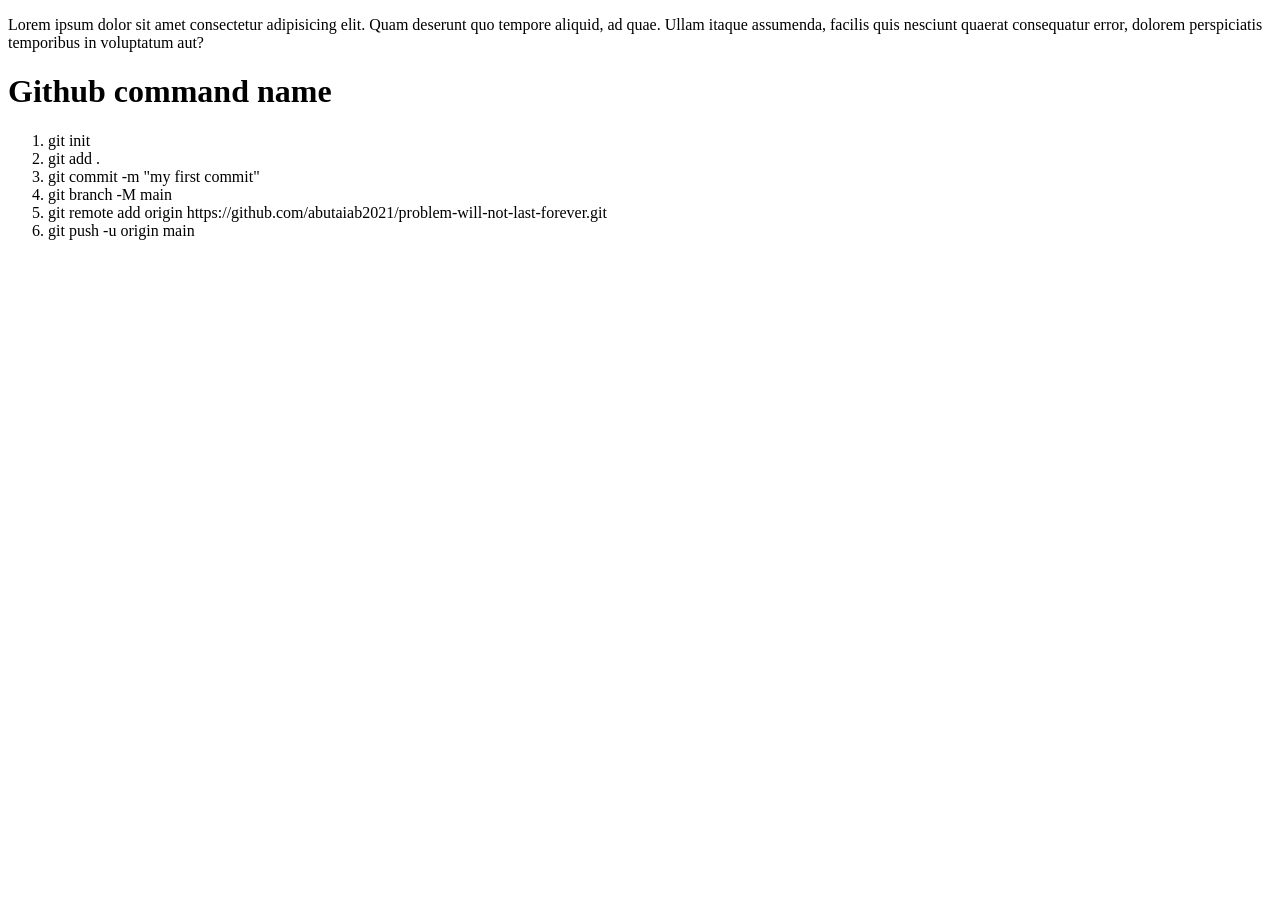
==== index.html @ 95eabde1 "First commit" ====
<!DOCTYPE html>
<html lang="en">
<head>
    <meta charset="UTF-8">
    <meta name="viewport" content="width=device-width, initial-scale=1.0">
    <title>Explore Github</title>
</head>
<body>
    <p>Lorem ipsum dolor sit amet consectetur adipisicing elit. Quam deserunt quo tempore aliquid, ad quae. Ullam itaque assumenda, facilis quis nesciunt quaerat consequatur error, dolorem perspiciatis temporibus in voluptatum aut?</p>
    <h1>Github command name</h1>
    <ol>
        <li>git init</li>
        <li>git add .</li>
        <li>git commit -m "my first commit"</li>
        <li>git branch -M main</li>
        <li>git remote add origin https://github.com/abutaiab2021/problem-will-not-last-forever.git</li>
        <li>git push -u origin main</li>
    </ol>
</body>
</html>
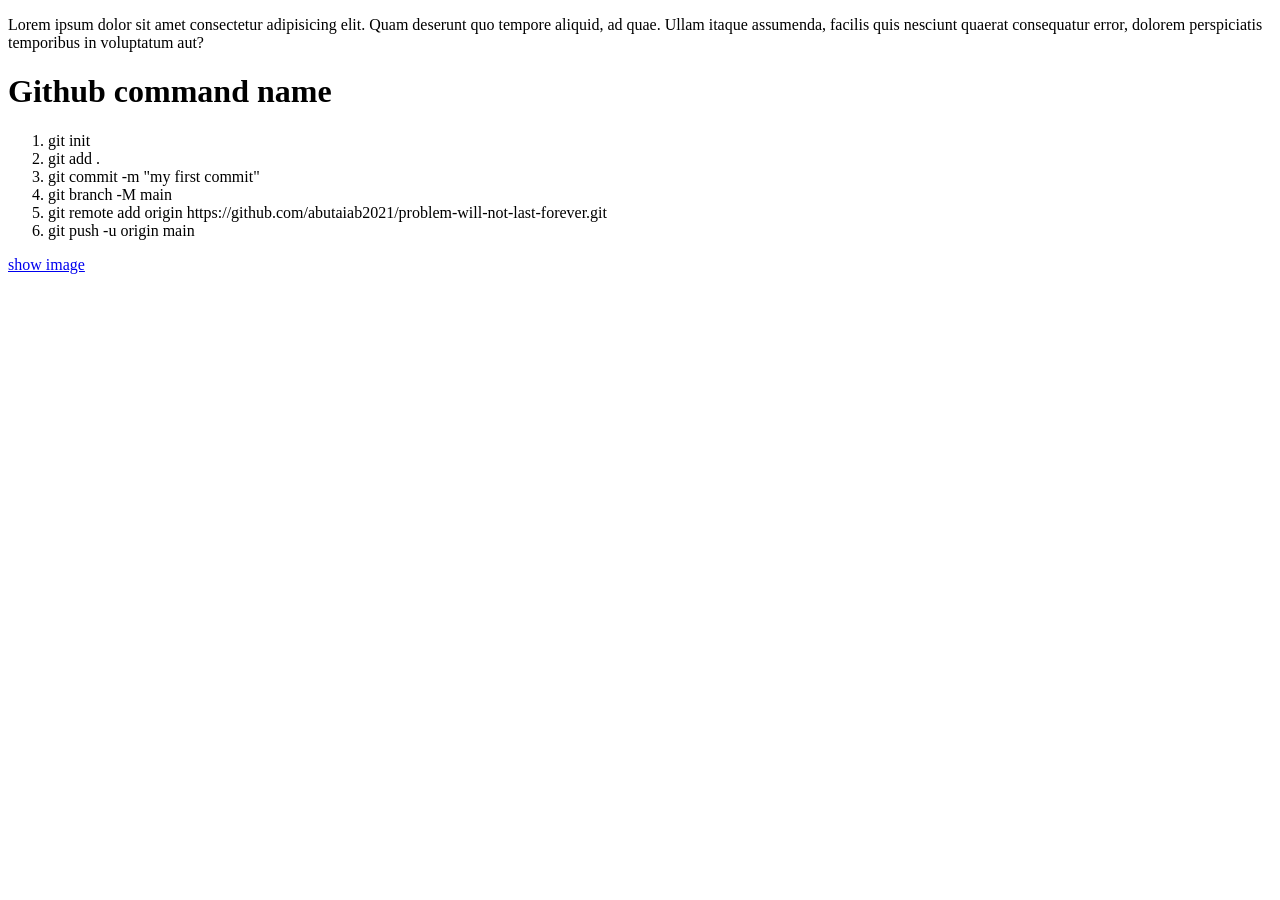
==== commit 0bda34d7: "show image update some thing" ====
--- a/index.html
+++ b/index.html
@@ -16,5 +16,6 @@
         <li>git remote add origin https://github.com/abutaiab2021/problem-will-not-last-forever.git</li>
         <li>git push -u origin main</li>
     </ol>
+    <a href="show-image.html">show image</a>
 </body>
 </html>
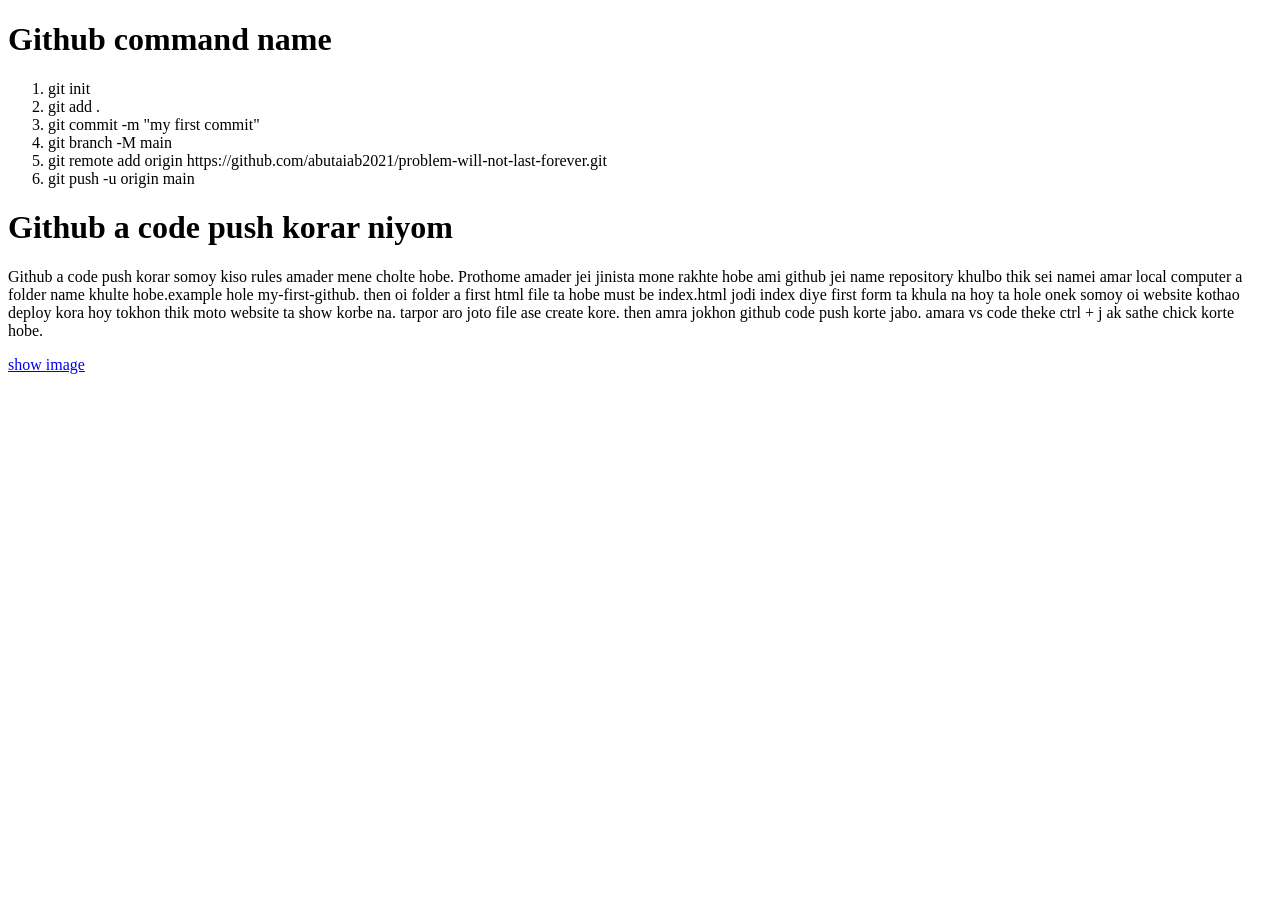
==== commit 375a0172: "html page some code added" ====
--- a/index.html
+++ b/index.html
@@ -6,8 +6,8 @@
     <title>Explore Github</title>
 </head>
 <body>
-    <p>Lorem ipsum dolor sit amet consectetur adipisicing elit. Quam deserunt quo tempore aliquid, ad quae. Ullam itaque assumenda, facilis quis nesciunt quaerat consequatur error, dolorem perspiciatis temporibus in voluptatum aut?</p>
-    <h1>Github command name</h1>
+    <div>
+        <h1>Github command name</h1>
     <ol>
         <li>git init</li>
         <li>git add .</li>
@@ -16,6 +16,15 @@
         <li>git remote add origin https://github.com/abutaiab2021/problem-will-not-last-forever.git</li>
         <li>git push -u origin main</li>
     </ol>
+    </div>
+    <div>
+        <h1>Github a code push korar niyom</h1>
+        <p>
+            Github a code push korar somoy kiso rules amader mene cholte hobe. Prothome amader jei jinista mone rakhte hobe ami github jei name repository khulbo thik sei namei amar local computer a folder name khulte hobe.example hole
+            my-first-github. then oi folder a first html file ta hobe must be index.html
+            jodi index diye first form ta khula na hoy ta hole onek somoy oi website kothao deploy kora hoy tokhon thik moto website ta show korbe na. tarpor aro joto file ase create kore. then amra jokhon github code push korte jabo. amara vs code theke ctrl + j ak sathe chick korte hobe.
+        </p>
+    </div>
     <a href="show-image.html">show image</a>
 </body>
 </html>
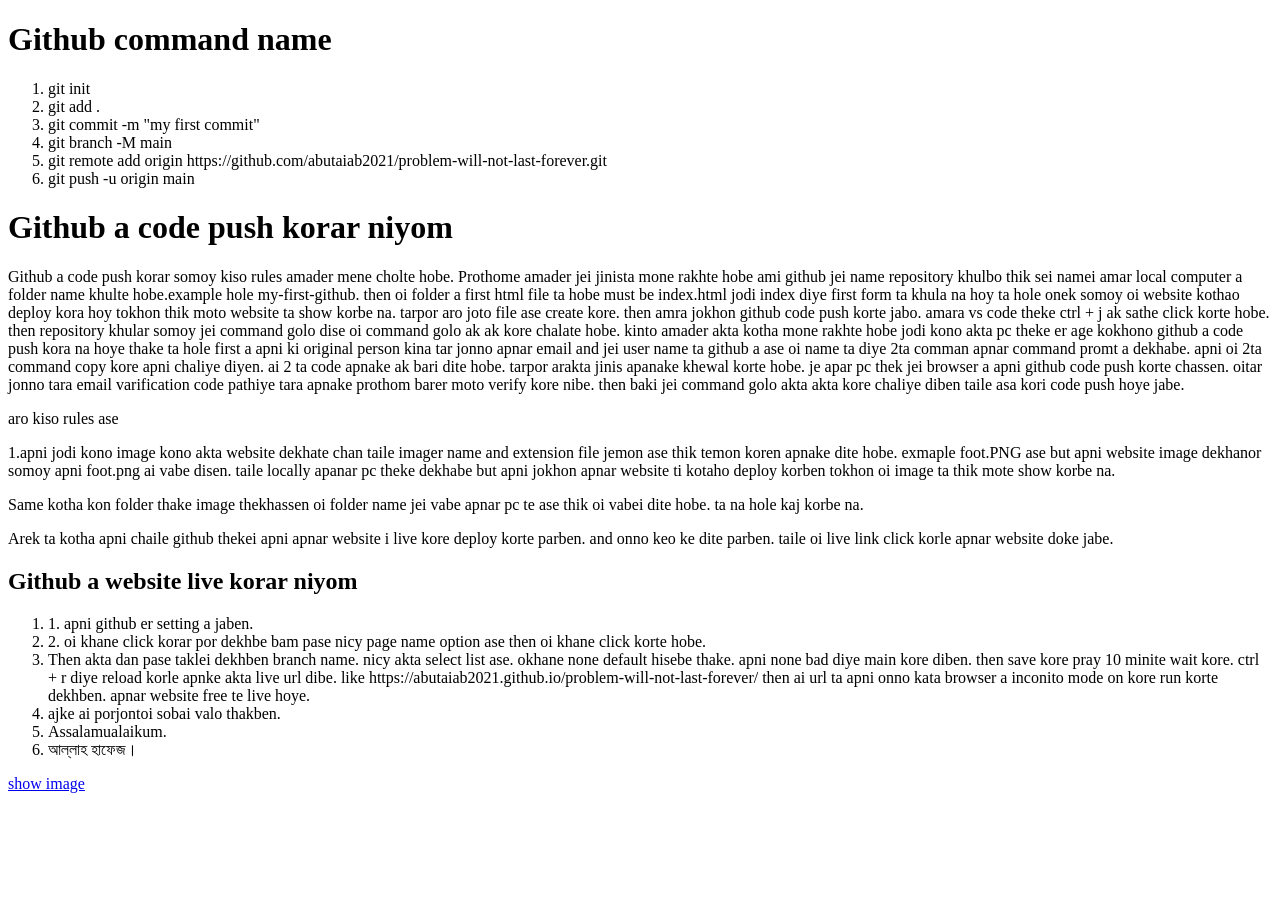
==== commit 1308531d: "html much more update content" ====
--- a/index.html
+++ b/index.html
@@ -22,8 +22,28 @@
         <p>
             Github a code push korar somoy kiso rules amader mene cholte hobe. Prothome amader jei jinista mone rakhte hobe ami github jei name repository khulbo thik sei namei amar local computer a folder name khulte hobe.example hole
             my-first-github. then oi folder a first html file ta hobe must be index.html
-            jodi index diye first form ta khula na hoy ta hole onek somoy oi website kothao deploy kora hoy tokhon thik moto website ta show korbe na. tarpor aro joto file ase create kore. then amra jokhon github code push korte jabo. amara vs code theke ctrl + j ak sathe chick korte hobe.
+            jodi index diye first form ta khula na hoy ta hole onek somoy oi website kothao deploy kora hoy tokhon thik moto website ta show korbe na. tarpor aro joto file ase create kore. then amra jokhon github code push korte jabo. amara vs code theke ctrl + j ak sathe click korte hobe. then repository khular somoy jei command golo dise oi command golo ak ak kore chalate hobe. kinto amader akta kotha mone rakhte hobe jodi kono akta pc theke er age kokhono github a code push kora na hoye thake ta hole first a apni ki original person kina tar jonno apnar email and jei user name ta github a ase oi name ta diye 2ta comman apnar command promt a dekhabe. apni oi 2ta command copy kore apni chaliye diyen. ai 2 ta code apnake ak bari dite hobe. tarpor arakta jinis apanake khewal korte hobe. je apar pc thek jei browser a apni github code push korte chassen. oitar jonno tara email varification code pathiye tara apnake prothom barer moto verify kore nibe.
+            then baki jei command golo akta akta kore chaliye diben taile asa kori code push hoye jabe.
         </p>
+        <p>aro kiso rules ase</p>
+        <p>1.apni jodi kono image kono akta website dekhate chan taile imager name and extension file jemon ase thik temon koren apnake dite hobe. exmaple foot.PNG ase but apni website image dekhanor somoy apni foot.png ai vabe disen. taile locally apanar pc theke dekhabe but apni jokhon apnar website ti kotaho deploy korben tokhon oi image ta thik mote show korbe na.</p>
+        <p>Same kotha kon folder thake image thekhassen oi folder name jei vabe apnar pc te ase thik oi vabei dite hobe. ta na hole kaj korbe na.</p>
+        <p>Arek ta kotha apni chaile github thekei apni apnar website i live kore deploy korte parben. and onno keo ke dite parben. taile oi live link click korle apnar website doke jabe.</p>
+    </div>
+    <div>
+        <h2>Github a website live korar niyom</h2>
+        <ol>
+            <li>1. apni github er setting a jaben.</li>
+            <li>2. oi khane click korar por dekhbe bam pase nicy page name option ase then oi khane click korte hobe.</li>
+            <li>Then akta dan pase taklei dekhben branch name. nicy akta select list ase. okhane none default hisebe thake. apni none bad diye main kore diben.
+                then save kore pray 10 minite wait kore. ctrl + r diye reload korle apnke akta live url dibe. like 
+                https://abutaiab2021.github.io/problem-will-not-last-forever/ 
+                then ai url ta apni onno kata browser a inconito mode on kore run korte dekhben. apnar website free te live hoye.
+            </li>
+            <li>ajke ai porjontoi sobai valo thakben.</li>
+            <li>Assalamualaikum.</li>
+            <li>আল্লাহ হাফেজ।</li>
+        </ol>
     </div>
     <a href="show-image.html">show image</a>
 </body>
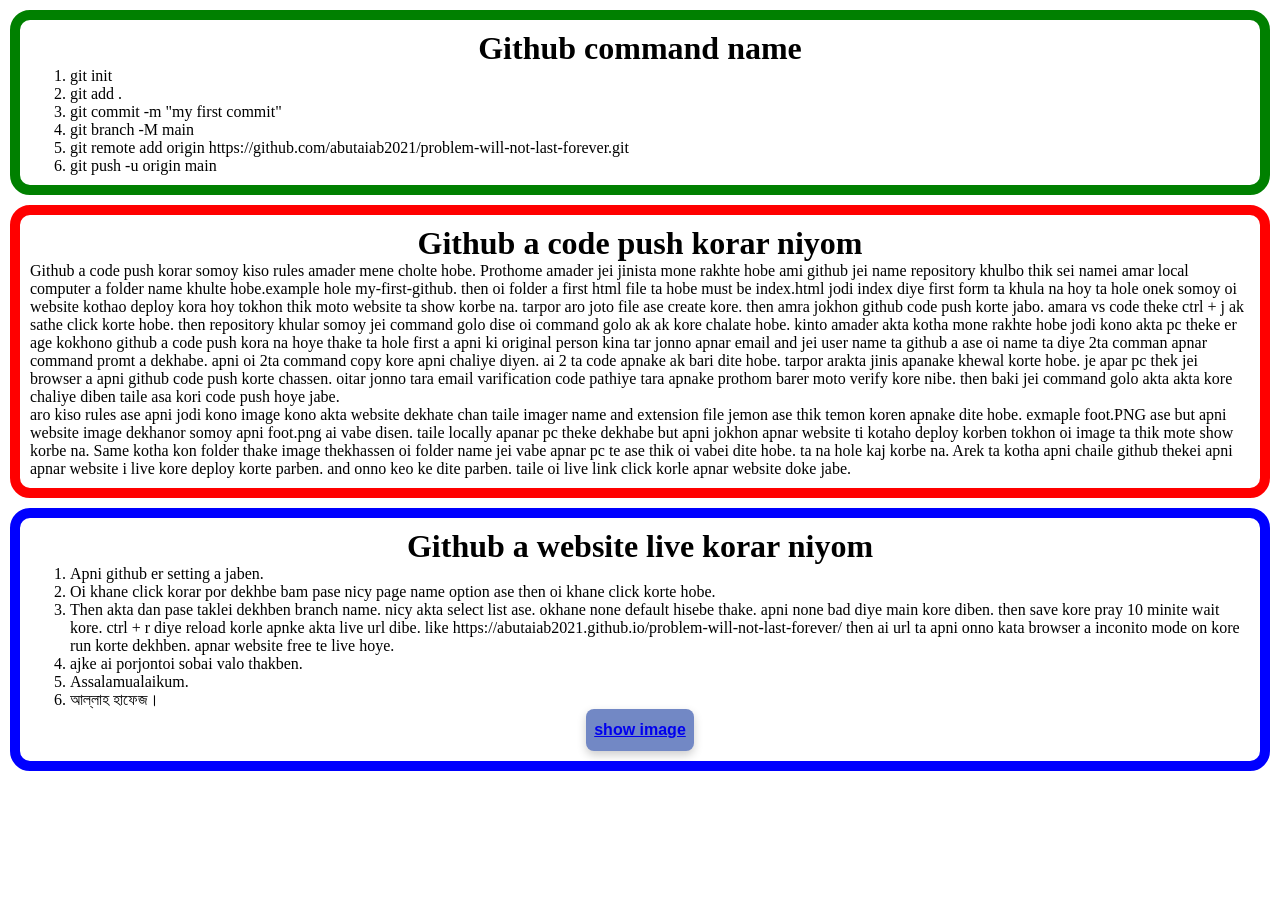
==== commit 7c507cdb: "html much last updated" ====
--- a/index.html
+++ b/index.html
@@ -4,10 +4,12 @@
     <meta charset="UTF-8">
     <meta name="viewport" content="width=device-width, initial-scale=1.0">
     <title>Explore Github</title>
+    <link rel="stylesheet" href="css/styles.css">
 </head>
 <body>
-    <div>
-        <h1>Github command name</h1>
+    <header>
+        <div>
+        <h1 style="text-align: center;">Github command name</h1>
     <ol>
         <li>git init</li>
         <li>git add .</li>
@@ -17,24 +19,31 @@
         <li>git push -u origin main</li>
     </ol>
     </div>
-    <div>
-        <h1>Github a code push korar niyom</h1>
+    </header>
+    <main>
+        <div>
+        <h1 style="text-align: center;">Github a code push korar niyom</h1>
         <p>
             Github a code push korar somoy kiso rules amader mene cholte hobe. Prothome amader jei jinista mone rakhte hobe ami github jei name repository khulbo thik sei namei amar local computer a folder name khulte hobe.example hole
             my-first-github. then oi folder a first html file ta hobe must be index.html
             jodi index diye first form ta khula na hoy ta hole onek somoy oi website kothao deploy kora hoy tokhon thik moto website ta show korbe na. tarpor aro joto file ase create kore. then amra jokhon github code push korte jabo. amara vs code theke ctrl + j ak sathe click korte hobe. then repository khular somoy jei command golo dise oi command golo ak ak kore chalate hobe. kinto amader akta kotha mone rakhte hobe jodi kono akta pc theke er age kokhono github a code push kora na hoye thake ta hole first a apni ki original person kina tar jonno apnar email and jei user name ta github a ase oi name ta diye 2ta comman apnar command promt a dekhabe. apni oi 2ta command copy kore apni chaliye diyen. ai 2 ta code apnake ak bari dite hobe. tarpor arakta jinis apanake khewal korte hobe. je apar pc thek jei browser a apni github code push korte chassen. oitar jonno tara email varification code pathiye tara apnake prothom barer moto verify kore nibe.
             then baki jei command golo akta akta kore chaliye diben taile asa kori code push hoye jabe.
         </p>
-        <p>aro kiso rules ase</p>
-        <p>1.apni jodi kono image kono akta website dekhate chan taile imager name and extension file jemon ase thik temon koren apnake dite hobe. exmaple foot.PNG ase but apni website image dekhanor somoy apni foot.png ai vabe disen. taile locally apanar pc theke dekhabe but apni jokhon apnar website ti kotaho deploy korben tokhon oi image ta thik mote show korbe na.</p>
-        <p>Same kotha kon folder thake image thekhassen oi folder name jei vabe apnar pc te ase thik oi vabei dite hobe. ta na hole kaj korbe na.</p>
-        <p>Arek ta kotha apni chaile github thekei apni apnar website i live kore deploy korte parben. and onno keo ke dite parben. taile oi live link click korle apnar website doke jabe.</p>
     </div>
     <div>
-        <h2>Github a website live korar niyom</h2>
+        <p>aro kiso rules ase
+        apni jodi kono image kono akta website dekhate chan taile imager name and extension file jemon ase thik temon koren apnake dite hobe. exmaple foot.PNG ase but apni website image dekhanor somoy apni foot.png ai vabe disen. taile locally apanar pc theke dekhabe but apni jokhon apnar website ti kotaho deploy korben tokhon oi image ta thik mote show korbe na.
+        Same kotha kon folder thake image thekhassen oi folder name jei vabe apnar pc te ase thik oi vabei dite hobe. ta na hole kaj korbe na.
+        Arek ta kotha apni chaile github thekei apni apnar website i live kore deploy korte parben. and onno keo ke dite parben. taile oi live link click korle apnar website doke jabe.</p>
+    </div>
+    </main>
+    
+    <footer>
+        <div>
+        <h1 style="text-align: center;">Github a website live korar niyom</h1>
         <ol>
-            <li>1. apni github er setting a jaben.</li>
-            <li>2. oi khane click korar por dekhbe bam pase nicy page name option ase then oi khane click korte hobe.</li>
+            <li> Apni github er setting a jaben.</li>
+            <li> Oi khane click korar por dekhbe bam pase nicy page name option ase then oi khane click korte hobe.</li>
             <li>Then akta dan pase taklei dekhben branch name. nicy akta select list ase. okhane none default hisebe thake. apni none bad diye main kore diben.
                 then save kore pray 10 minite wait kore. ctrl + r diye reload korle apnke akta live url dibe. like 
                 https://abutaiab2021.github.io/problem-will-not-last-forever/ 
@@ -45,6 +54,8 @@
             <li>আল্লাহ হাফেজ।</li>
         </ol>
     </div>
-    <a href="show-image.html">show image</a>
+    <div class="container"><button id="my-button"><a  href="show-image.html">show image</a></button></div>
+    </footer>
+    
 </body>
 </html>
--- a/css/styles.css
+++ b/css/styles.css
@@ -0,0 +1,40 @@
+*{
+    margin: 0;
+}
+header{
+    margin: 10px;
+    padding: 10px;
+    border: 10px solid green;
+    border-radius: 20px;
+}
+
+main{
+    margin: 10px;
+    padding: 10px;
+    border: 10px solid red;
+    border-radius: 20px;
+}
+
+footer{
+    margin: 10px;
+    padding: 10px;
+    border: 10px solid blue;
+    border-radius: 20px;
+}
+
+.container{
+    text-align: center;
+}
+#my-button{
+    
+    background-color: rgb(114, 136, 197);
+    color: white;
+    padding: 12px 8px;
+    border: none;
+    border-radius: 8px;
+    font-size: 16px;
+    font-weight: bold;
+    cursor: pointer;
+    box-shadow: 0 4px 10px rgba(0, 0, 0, 0.2); */
+    transition: 0.3s;
+}
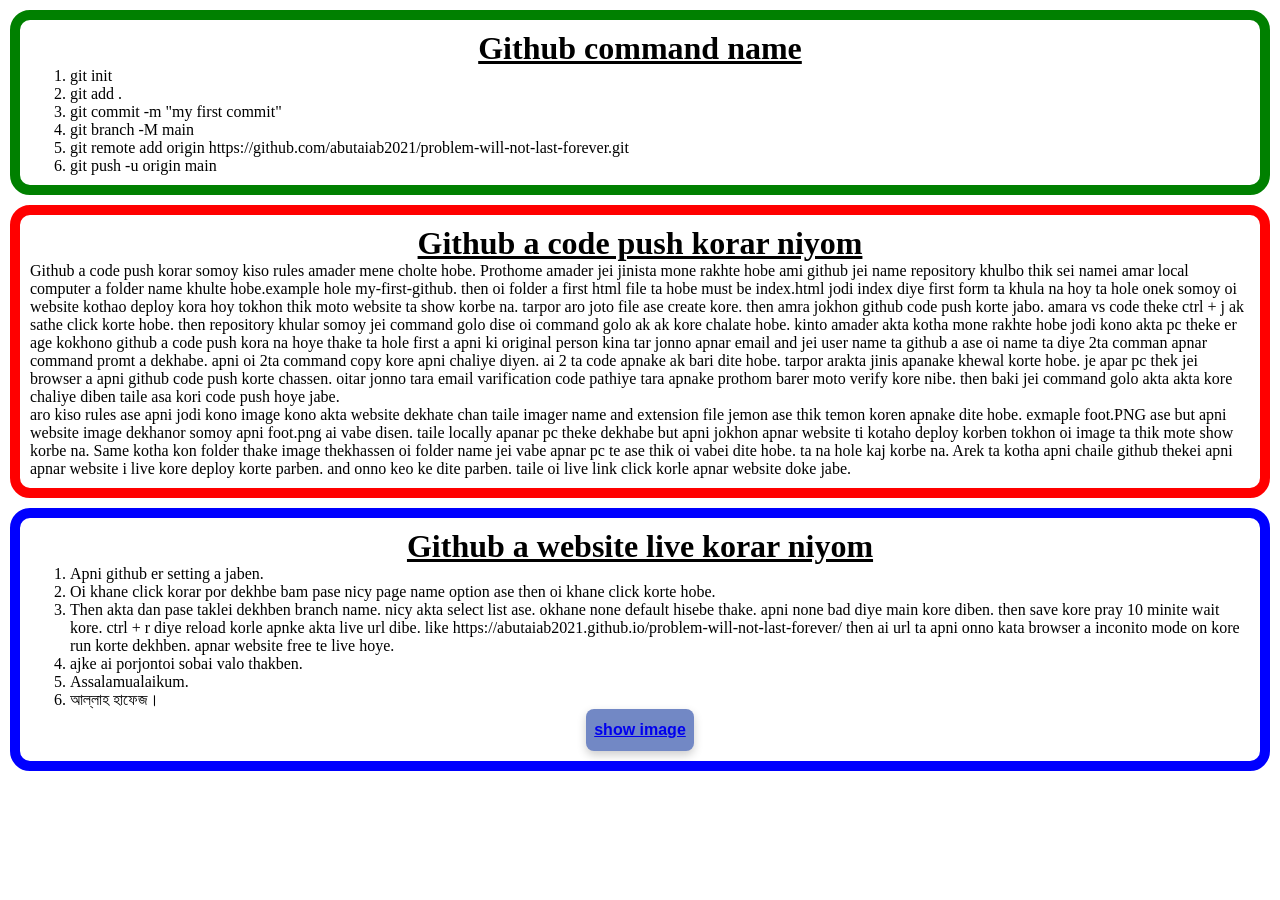
==== commit 96a8992a: "html heading update" ====
--- a/index.html
+++ b/index.html
@@ -9,7 +9,7 @@
 <body>
     <header>
         <div>
-        <h1 style="text-align: center;">Github command name</h1>
+        <h1 style="text-align: center;text-decoration: underline;">Github command name</h1>
     <ol>
         <li>git init</li>
         <li>git add .</li>
@@ -22,7 +22,7 @@
     </header>
     <main>
         <div>
-        <h1 style="text-align: center;">Github a code push korar niyom</h1>
+        <h1 style="text-align: center;text-decoration: underline;">Github a code push korar niyom</h1>
         <p>
             Github a code push korar somoy kiso rules amader mene cholte hobe. Prothome amader jei jinista mone rakhte hobe ami github jei name repository khulbo thik sei namei amar local computer a folder name khulte hobe.example hole
             my-first-github. then oi folder a first html file ta hobe must be index.html
@@ -40,7 +40,7 @@
     
     <footer>
         <div>
-        <h1 style="text-align: center;">Github a website live korar niyom</h1>
+        <h1 style="text-align: center;text-decoration: underline;">Github a website live korar niyom</h1>
         <ol>
             <li> Apni github er setting a jaben.</li>
             <li> Oi khane click korar por dekhbe bam pase nicy page name option ase then oi khane click korte hobe.</li>
--- a/css/styles.css
+++ b/css/styles.css
@@ -38,3 +38,4 @@
     box-shadow: 0 4px 10px rgba(0, 0, 0, 0.2); */
     transition: 0.3s;
 }
+
